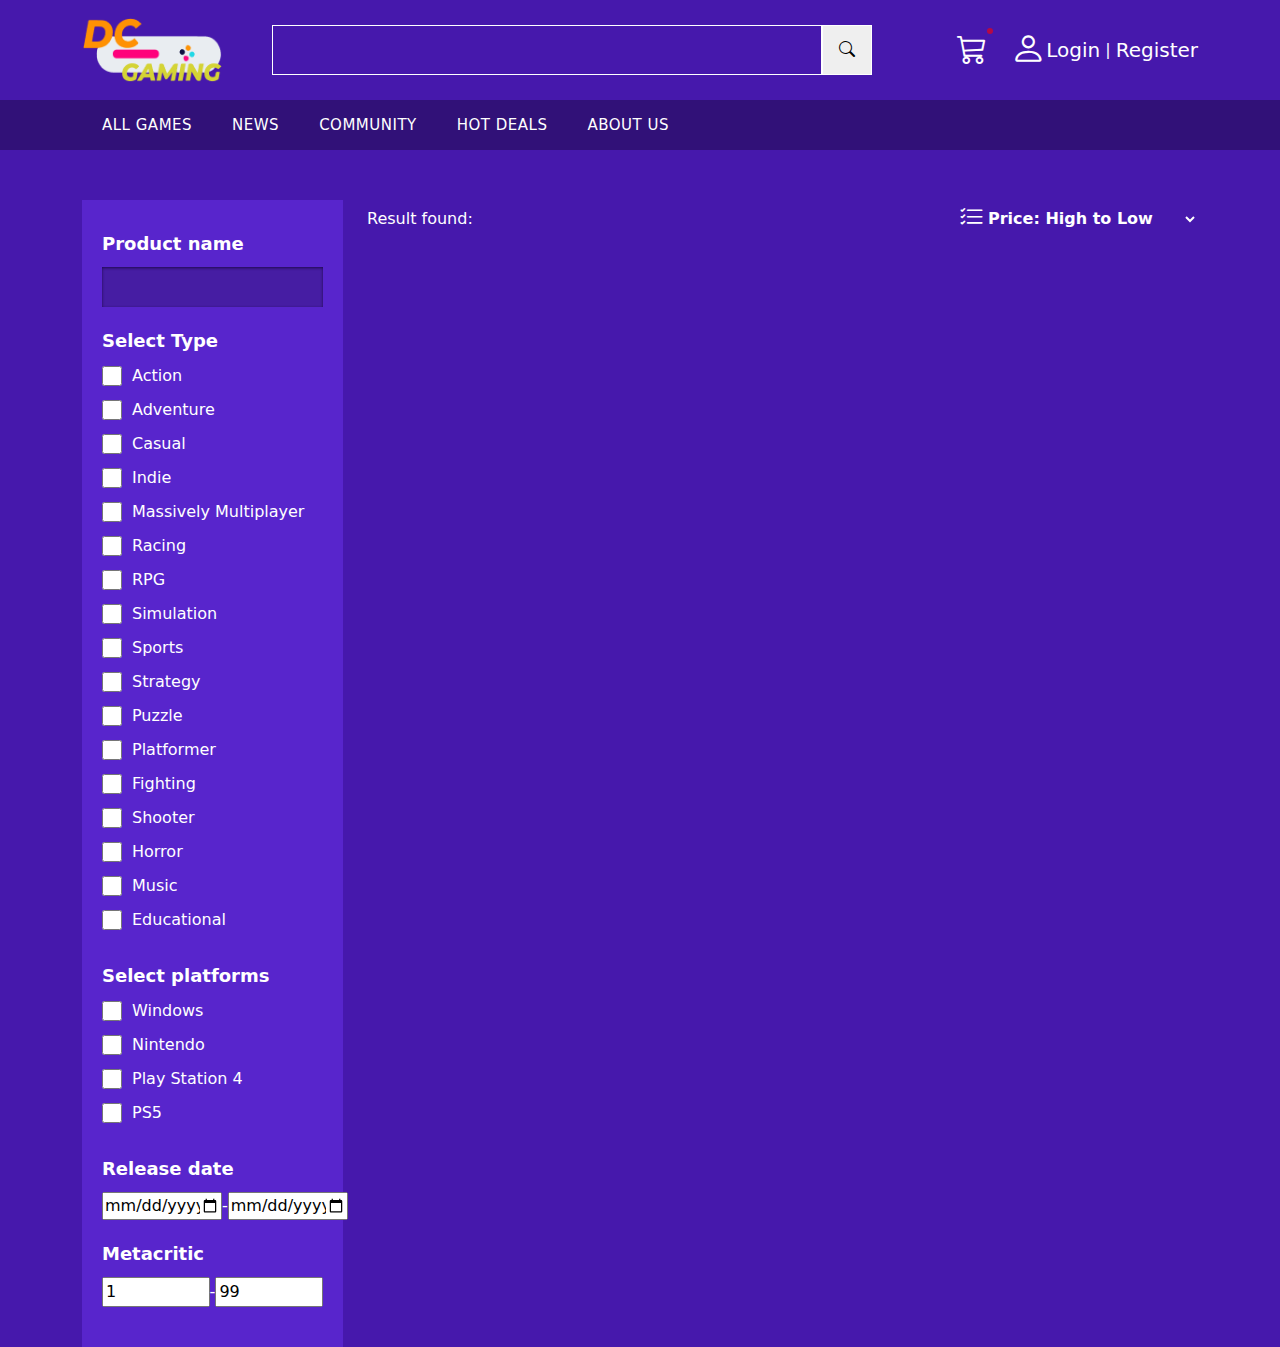
==== allgames.html @ 6dbad34f "update cart popup" ====
<!DOCTYPE html>
<html lang="en">
  <head>
    <meta charset="UTF-8" />
    <meta http-equiv="X-UA-Compatible" content="IE=edge" />
    <meta name="viewport" content="width=device-width, initial-scale=1.0" />
    <!-- import owlcarousel -->
    <link
      rel="stylesheet"
      href="./lib/owlcarousel/assets/owl.carousel.min.css"
    />
    <link
      rel="stylesheet"
      href="./lib/owlcarousel/assets/owl.theme.default.min.css"
    />
    <!-- import owcarousel end -->

    <!-- import boostrap and boostrap icon -->
    <link rel="stylesheet" href="./lib/bootstrap/dist/css/bootstrap.min.css" />
    <link
      rel="stylesheet"
      href="https://cdn.jsdelivr.net/npm/bootstrap-icons@1.10.3/font/bootstrap-icons.css"
    />
    <!-- import boostrap end -->
    <!-- import my css -->
    <link rel="stylesheet" href="./assets/css/allgames.css" />
    <link rel="stylesheet" href="./assets/css/header.css" />
    <link rel="stylesheet" href="./assets/css/toast.css" />
    <title>All games</title>
  </head>

  <body>
    <div class="header">
      <div class="header-top-bar">
        <div class="container">
          <div class="row top-bar">
            <div
              class="col-md-2 d-flex align-items-center justify-content-start"
            >
              <img class="logo" src="./assets/images/logo1.png" width="140px" alt="" />
            </div>
            <div
              class="col-md-7 d-flex align-items-center justify-content-start"
            >
              <form class="search-input-container" onsubmit="redirectToAllProduct()">
                <input class="search-input" name="search_input" type="text" />
                <button type="submit"><i class="bi bi-search"></i></button>
                <div class="search-result-area">
                </div>
              </form>
            </div>
            <div
              class="col-md-3 d-flex align-items-center justify-content-end gap-4 function-btn"
            >
              <!-- <a href="" class="bi bi-heart func-icon"></a> -->
              <div class="cart-icon">
                <a class="bi bi-cart3">
                </a>
                  <p class="cart-count"></p>
                  <div class="cart-popup">
                    <div class="d-flex justify-content-between cart-popup-header align-items-center">
                      <h5>My shopping cart</h5>
                      <i class="bi bi-x-circle-fill"></i>
                    </div>
                    <div class="cart-popup-content">
                      <ul>

                      </ul>
                    </div>
                    <div class="cart-popup-footer d-flex align-items-center justify-content-between">
                      <p>TOTAL:</p>
                      <span class="total-price"></span>
                    </div>
                    <button id="view-cart">Viewcart</button>
                  </div>
              </div>
              
              <div class="user-login">
                <a class="person-login" href="./login.html">
                  <i class="bi bi-person"> </i>
                  <p>Login</p>
                </a>
                <span>|</span>
                <a href="./signup.html">Register</a>
              </div>
            </div>
          </div>
        </div>
      </div>
      <!-- top bar end -->

      <!-- nav bar start -->
      <div class="header-nav-bar">
        <div class="container">
          <div class="row nav-bar">
            <div
              class="col-md-12 d-flex align-items-center justify-content-start"
            >
              <button value="allgames">ALL GAMES</button>
              <button value="news">NEWS</button>
              <button value="community">COMMUNITY</button>
              <button value="hotdeals">HOT DEALS</button>
              <button value="aboutus">ABOUT US</button>
            </div>
          </div>
        </div>
      </div>
      <!-- nav bar end -->
    </div>
    <!-- header end -->

    <!-- product list start -->
    <div class="products-container">
      <div class="container">
        <div class="row">
          <div class="col-md-3">
            <div class="filter-table">
              <form id="formElement">
                <div class="filter-search">
                  <label for="product-search">Product name</label>
                  <input type="text" name="product_name" id="product-name" />
                </div>
                <div class="type">
                  <span>Select Type</span>
                  <label for="action-checkbox"
                    ><input
                      type="checkbox"
                      id="action-checkbox"
                      name="genres"
                      value="action"
                    />
                    Action</label
                  >
                  <!-- <br /> -->
                  <label for="adventure-checkbox"
                    ><input
                      type="checkbox"
                      id="adventure-checkbox"
                      name="genres"
                      value="adventure"
                    />
                    Adventure</label
                  >
                  <!-- <br /> -->
                  <label for="casual-checkbox"
                    ><input
                      type="checkbox"
                      id="casual-checkbox"
                      name="genres"
                      value="casual"
                    />
                    Casual</label
                  >
                  <!-- <br /> -->
                  <label for="indie-checkbox"
                    ><input
                      type="checkbox"
                      id="indie-checkbox"
                      name="genres"
                      value="indie"
                    />
                    Indie</label
                  >
                  <!-- <br /> -->
                  <label for="multiplayer-checkbox"
                    ><input
                      type="checkbox"
                      id="multiplayer-checkbox"
                      name="genres"
                      value="massively-multiplayer"
                    />
                    Massively Multiplayer</label
                  >
                  <!-- <br /> -->
                  <label for="racing-checkbox"
                    ><input
                      type="checkbox"
                      id="racing-checkbox"
                      name="genres"
                      value="racing"
                    />
                    Racing</label
                  >
                  <!-- <br /> -->
                  <label for="rpg-checkbox"
                    ><input
                      type="checkbox"
                      id="rpg-checkbox"
                      name="genres"
                      value="role-playing-games"
                    />
                    RPG</label
                  >
                  <!-- <br /> -->
                  <label for="simulation-checkbox"
                    ><input
                      type="checkbox"
                      id="simulation-checkbox"
                      name="genres"
                      value="simulation"
                    />
                    Simulation</label
                  >
                  <!-- <br /> -->
                  <label for="sports-checkbox"
                    ><input
                      type="checkbox"
                      id="sports-checkbox"
                      name="genres"
                      value="sports"
                    />
                    Sports</label
                  >
                  <!-- <br /> -->
                  <label for="strategy-checkbox"
                    ><input
                      type="checkbox"
                      id="strategy-checkbox"
                      name="genres"
                      value="strategy"
                    />
                    Strategy</label
                  >
                  <!-- <br /> -->
                  <label for="puzzle-checkbox"
                    ><input
                      type="checkbox"
                      id="puzzle-checkbox"
                      name="genres"
                      value="puzzle"
                    />
                    Puzzle</label
                  >
                  <!-- <br /> -->
                  <label for="platformer-checkbox"
                    ><input
                      type="checkbox"
                      id="platformer-checkbox"
                      name="genres"
                      value="platformer"
                    />
                    Platformer</label
                  >
                  <!-- <br /> -->
                  <label for="fighting-checkbox"
                    ><input
                      type="checkbox"
                      id="fighting-checkbox"
                      name="genres"
                      value="fighting"
                    />
                    Fighting</label
                  >
                  <!-- <br /> -->
                  <label for="shooter-checkbox"
                    ><input
                      type="checkbox"
                      id="shooter-checkbox"
                      name="genres"
                      value="shooter"
                    />
                    Shooter</label
                  >
                  <!-- <br /> -->
                  <label for="horror-checkbox"
                    ><input
                      type="checkbox"
                      id="horror-checkbox"
                      name="genres"
                      value="horror"
                    />
                    Horror</label
                  >
                  <!-- <br /> -->
                  <label for="music-checkbox"
                    ><input
                      type="checkbox"
                      id="music-checkbox"
                      name="genres"
                      value="music"
                    />
                    Music</label
                  >
                  <!-- <br /> -->
                  <label for="educational-checkbox"
                    ><input
                      type="checkbox"
                      id="educational-checkbox"
                      name="genres"
                      value="educational"
                    />
                    Educational</label
                  >
                  <!-- <br /> -->
                </div>
                <div class="platforms">
                  <span>Select platforms</span>
                  <label for="Windows-checkbox"
                    ><input
                      type="checkbox"
                      id="Windows-checkbox"
                      name="platforms"
                      value="4"
                    />
                    Windows</label
                  >
                  <label for="Nintendo-checkbox"
                    ><input
                      type="checkbox"
                      id="Nintendo-checkbox"
                      name="platforms"
                      value="8"
                    />
                    Nintendo</label
                  >
                  <label for="PS4-checkbox"
                    ><input
                      type="checkbox"
                      id="PS4-checkbox"
                      name="platforms"
                      value="9"
                    />
                    Play Station 4</label
                  >
                  <label for="PS5-checkbox"
                    ><input
                      type="checkbox"
                      id="PS5-checkbox"
                      name="platforms"
                      value="187"
                    />
                    PS5</label
                  >
                </div>
                <div class="released">
                  <span>Release date</span>
                  <div>
                    <input type="date" name="release_start" />
                    <span>-</span>
                    <input type="date" name="release_end" />
                  </div>
                </div>
                <div class="metacritic">
                  <span>Metacritic</span>
                  <div>
                    <input
                      type="number"
                      name="metacritic_start"
                      value="1"
                      min="1"
                      max="99"
                      onblur="checkInput(this)"
                    />
                    <span>-</span>
                    <input
                      type="number"
                      name="metacritic_end"
                      value="99"
                      min="1"
                      max="99"
                      onblur="checkInput(this)"
                    />
                  </div>
                </div>
              </form>
            </div>
          </div>
          <div class="col-md-9">
            <div class="row count-order">
              <div class="col-md d-flex align-items-center">
                <div class="count-result">Result found: <span></span></div>
              </div>
              <div class="col-md">
                <div class="order-type d-flex justify-content-end">
                  <span><i class="bi bi-list-check"></i> </span>
                  <select id="my-select-order">
                    <option value="-rating">Price: High to Low</option>
                    <option value="rating">Price: Low to High</option>
                    <!-- <option value="name">Alpabet: A-Z</option>
                    <option value="-name">Alpabet: Z-A</option> -->
                    <option value="-released">Released: New to Old</option>
                    <option value="released">Released: Old to New</option>
                  </select>
                </div>
              </div>
            </div>
            <div class="row product-card-container"></div>
          </div>
        </div>
      </div>
    </div>
    <div
      class="toast"
      id="EpicToast"
      role="alert"
      aria-live="assertive"
      aria-atomic="true"
      style="position: fixed; top: 20px; right: 20px"
    >
      <div class="toast-header">
        <strong class="mr-auto">GREAT!!!</strong>
      </div>
      <div class="toast-body">Add to cart complete!. Buy now :></div>
    </div>
    <!-- import jquery -->
    <script src="./lib/jquery-3.6.3.min.js"></script>
    <!-- import boostrap js -->
    <script src="./lib/bootstrap/dist/js/bootstrap.bundle.min.js"></script>
    <!-- import my js -->
    <script src="./assets/js/allgames.js"></script>
    <script src="./assets/js/navbar.js"></script>
    <script src="./assets/js/addToCart.js"></script>
  </body>
</html>
---- assets/css/allgames.css ----
.nav-bar div a:first-child {
    background-color: #1F0A4E;
    color: #FAD318;
}
.products-container {
    background-color: #4618AC;
}
input:focus {
    outline: none;
}
/* filter start */
.filter-search > label, .type > span, .platforms > span, .released > span, .metacritic > span {
    font-weight: 700;
    font-size: 18px;
    padding-bottom: 10px;
}
.filter-table {
    margin-top: 50px;
    background-color: #5825CC;
    color: white;
    font-size: 16px;
    padding: 20px;
    /* box-shadow: inset 0 1px 3px #1f0a4e; */
    
}
.filter-table .filter-search {
    display: flex;
    flex-direction: column;
}
.filter-search input {
    background-color: #5825CC;
    color: #ada1c8;
    width: 100%;
    height: 40px;
    background: rgba(0,0,0,.2);
    box-shadow: inset 0 1px 3px #1f0a4e;
    border: none;
    margin-left: auto;
    margin-right: auto;
}
.type-count,.platforms-count {
    color: rgba(255,255,255,.6);
}
.type, .platforms, .metacritic, .released,.filter-search {
    margin-top: 10px;
    margin-bottom: 20px;
    display: flex;
    flex-direction: column;
}
.released div, .metacritic div {
    display: flex;
    justify-content: space-between;
    align-items: center;
}
.released div input, .metacritic div input {
    width: 120px;
}
/* filter end */

/* type css */
.type label input {
    width: 20px;
    height: 20px;
}
.type label {
    display: flex;
    align-items: center;
    gap: 10px;
    margin-bottom: 10px;
}
/* platforms css */
.platforms label input {
    width: 20px;
    height: 20px;
}
.platforms label {
    display: flex;
    align-items: center;
    gap: 10px;
    margin-bottom: 10px;
}




/* product card start */
.count-order{
    margin-top: 50px;
    margin-bottom: 20px;
    outline: none;
}
.order-type {
    color: white;
}
.order-type span i {
    font-size: 25px;
}
#my-select-order {
    outline: none;
    border: none;
    background: transparent;
    color: white;
    font-weight: 700;
    min-width: 100px;
    width: auto;
}
#my-select-order option {
    color: black;
}
#my-select-order:hover {
    color: #F4D318;
}
.order-type {
    text-align: right;
}
.count-result {
    color: white;
}
.count-result span {
    font-weight: 700;
}
.product-card {
    overflow: hidden;
    position: relative;
    margin-bottom: 24px;
    width: 100%;
    background-color: #1F0A4E;
    box-shadow: 0 4px 5px rgb(0 0 0 / 20%);
}
.product-card img {
    width: 100%;
    height: 220px;
    object-fit: cover;
}
.info-name-price {
    height: 100%;
}

.product-card .product-info a span p {
    margin: 0;
}
.product-card .product-info a {
    padding: 10px;
    flex-direction: column;
    display: flex;
    color: white;
    height: 140px;
    text-decoration: none;
}
.price-rating h6 span {
    font-size: 20px;
    color: white;
}
.price-rating h6 {
    color: #8F85A7;
}

.product-card:hover{
    cursor: pointer;
}
.product-card:hover img,.product-card:hover .product-info {
    opacity: 0.8;
}
.product-card:hover .product-overview {
    transform: translateY(0);
}
.info-name-price h6 a {
    text-decoration: none;
    color: white;
}
.product-overview {
    transform: translateY(-100%);
    overflow-y: auto;
    transition: transform 0.3s ease-in;
    max-height: 100%;
    top: 0px;
    width: 100%;
    position: absolute;
    background-color: rgba(0, 0, 0, 0.5);
    color: white;
    padding: 20px;
}
.platforms-icon i {
    font-size: 20px;
    margin-right: 10px;
}
.product-overview h6 {
    margin: 0px;
    margin-top: 10px;
}
.product-rating {
    width: 40px;
    height: 40px;
    border: 1px solid rgba(124, 252, 0 ,0.5);
    border-radius: 5px;
}
.product-rating.blue {
    border: 1px solid rgba(124, 252, 0 ,0.5);
    color: 	#7CFC00;
}
.product-rating.red {
    border: 1px solid rgba(255, 0, 0,0.5) ;
    color: red;

}
.product-rating.orange {
    border: 1px solid rgba(242, 121, 53, 0.5);
    color: orange;
}
.product-rating.yellow {
    border: 1px solid 	rgba(255,255,0, 0.5);
    color: yellow;
}
.product-rating span {
    font-size: 18px;
    font-weight: 600;
}
.add-to-cart {
    float: right;
}
.add-to-cart:hover {
    color: #FAD318;
}
---- assets/css/header.css ----
/* top bar start */
.search-input-container {
    position: relative;
    display: flex;
    align-items: center;
}
.search-input-container button {
    width: 50px;
    height: 50px;
    border: 1px solid white;
}
.search-input {
    width: 550px;
    height: 50px;
    background-color: #4618AC;
    border: 1px solid white;
    color: white;
}
.search-input:focus {
    outline: none;
}
.header-top-bar {
    background-color: #4618AC;
}
.top-bar {
    height: 100px;
}
.top-bar .function-btn {
    color: white;
}
.top-bar .function-btn > a {
    color: white;
}
.top-bar .function-btn .cart-icon > a {
    text-decoration: none;
    color: white;
    cursor: pointer;
    font-size: 30px;
}
.top-bar .function-btn .cart-icon > a:hover {
    color: #FAD318;
}
.user-login {
    display: flex;
    align-items: center;
    gap: 5px;
    justify-content: flex-end;
}
.user-login > a {
    text-decoration: none;
    color: white;
    font-size: 20px;
}
.user-login > a:hover {
    color: #FAD318;

}
.person-login {
    display: flex;
    align-items: center;
    /* height: 100px; */
}
.person-login p {
    margin: 0;
}
.person-login i {
    font-size: 35px;
}
.search-result-area {
    top: 50px;
    z-index: 999;
    /* transform: translateY(100%); */
    position: absolute;
    /* padding: 10px; */
    width: 100%;
    /* height: 50px; */
    background-color: white;
}
.search-result-area p {
    margin: 10px 0px;
}
/* top bar end */

/* nav bar start */
.header-nav-bar {
    background-color: #311178;
}
.nav-bar {
    height: 50px;
}
.nav-bar > div > button {
    background: none;
    border: none;
    font-size: 15px;
    color: white;
    font-weight: 500;
    letter-spacing: 0.5px;
    padding: 0 20px;
    line-height: 50px;
}
.nav-bar > div > button:hover {
    background-color: #1F0A4E;
    color: #FAD318;
}
.logo {
    cursor: pointer;
}

.search-result {
    padding: 10px;
    text-decoration: none;
    color: black;
}
.search-result:hover {
    background-color: #ccc;
    cursor: pointer;
}
.cart-count {
    position: absolute;
    margin: 0;
    font-size: 12px;
    padding: 10%;
    top: 0px;
    right: -20%;
    background-color: red;
    border-radius: 50px;
    opacity: 0.6;
}
.cart-icon {
    position: relative;
}
.cart-popup {
    display: none;
    flex-direction: column;
    position: absolute;
    background-color: #5825CC;
    width: 400px;
    /* height: 100px; */
    right: 0px;
    z-index: 999;
}
.cart-popup.active {
    display: flex
}
.cart-popup-header {
    padding: 10px;
}
.cart-popup-header h5 {
    margin: 0;
    font-weight: 700;
}
.cart-popup-header i{
    font-size: 20px;
}
.cart-popup-content ul {
    list-style: none;
    padding: 10px;
    max-height: 300px;
    overflow-y: auto;
}
.popup-cart-item {
    font-size: 14px;
    margin-bottom: 10px;
    display: flex;
    align-items: center;
    justify-content: space-between;
}
.popup-cart-item.shopping-cart-empty {
    flex-direction: column;
    justify-content: center;
    align-items: center;
}
.popup-cart-item.shopping-cart-empty svg {
    display: block;
}
.popup-cart-item div:first-child {
    width: 80%;
}
.cart-item-info span:first-child{
    font-weight: 700;
}
.popup-cart-item a {
    text-decoration: none;
    color: white;
    max-width: 50%;
}
.popup-cart-item img{
    width: 80px;
    height: 60px;
    object-fit: cover;
}
.cart-popup-footer {
    padding: 10px;
}
.cart-popup-footer p {
    margin: 0;
}
.cart-popup-footer span {
    font-size: 30px;
    font-weight: 600;
}
.cart-popup-footer.none {
    display: none !important;
}
#view-cart {
    background-color: #fad318;
    color: #000;
    border: none;
    text-align: center;
    margin: 10px;
    height: 35px;
    font-weight: 700;
}
#view-cart:hover {
    background-color: #f5a623;
}
.cart-popup-header > i:hover {
    color: red;
    cursor: pointer;
}
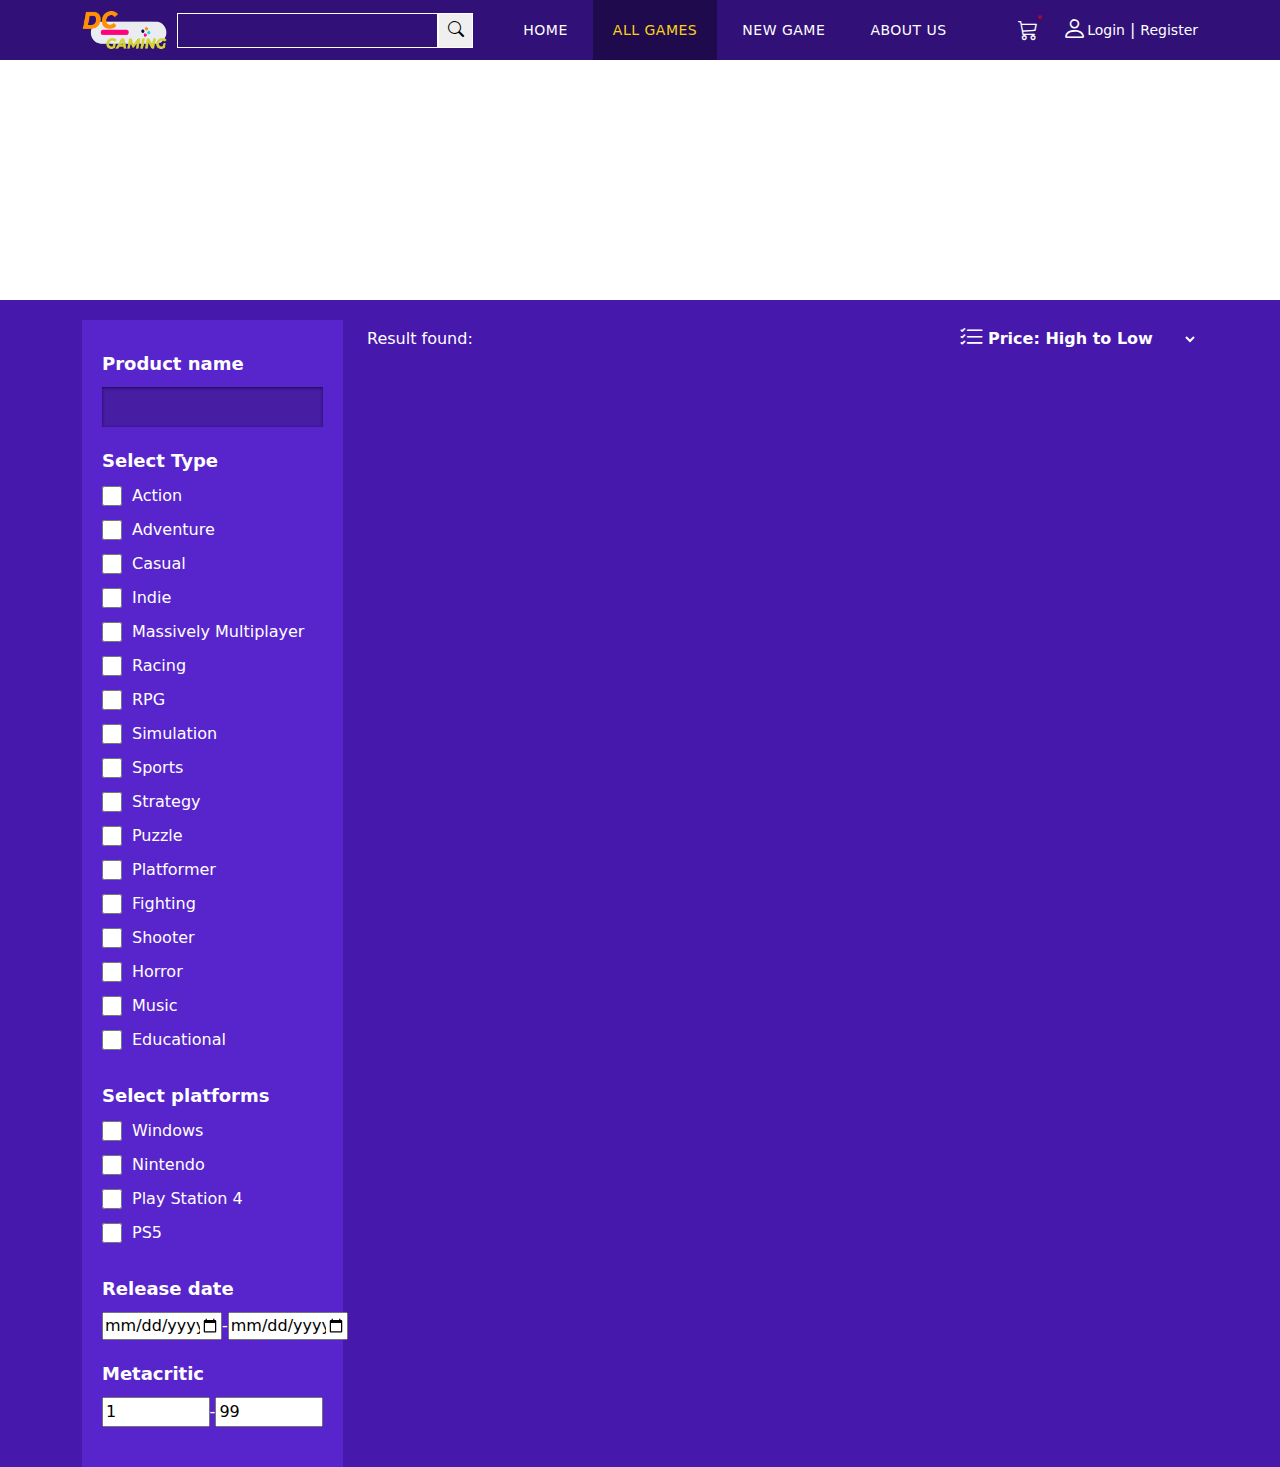
==== commit 392e01c1: "update" ====
--- a/allgames.html
+++ b/allgames.html
@@ -35,12 +35,12 @@
         <div class="container">
           <div class="row top-bar">
             <div
-              class="col-md-2 d-flex align-items-center justify-content-start"
+              class="col-md-1 d-flex align-items-center justify-content-start"
             >
-              <img class="logo" src="./assets/images/logo1.png" width="140px" alt="" />
+              <img class="logo" src="./assets/images/logo1.png" width="85px" alt="" />
             </div>
             <div
-              class="col-md-7 d-flex align-items-center justify-content-start"
+              class="col-md-3 d-flex align-items-center justify-content-center"
             >
               <form class="search-input-container" onsubmit="redirectToAllProduct()">
                 <input class="search-input" name="search_input" type="text" />
@@ -49,8 +49,20 @@
                 </div>
               </form>
             </div>
+            <div class="col-md-6 d-flex align-items-center justify-content-center">
+              <div class="header-nav-bar">
+                <!-- <div class="container"> -->
+                  <div class="nav-bar">
+                      <button value="index">HOME</button>
+                      <button value="allgames">ALL GAMES</button>
+                      <button value="new">NEW GAME</button>
+                      <!-- <button value="hotdeals"></button> -->
+                      <button value="aboutus">ABOUT US</button>
+                  </div>
+              </div>
+            </div>
             <div
-              class="col-md-3 d-flex align-items-center justify-content-end gap-4 function-btn"
+              class="col-md-2 d-flex align-items-center justify-content-end gap-4 function-btn"
             >
               <!-- <a href="" class="bi bi-heart func-icon"></a> -->
               <div class="cart-icon">
@@ -88,27 +100,11 @@
         </div>
       </div>
       <!-- top bar end -->
-
-      <!-- nav bar start -->
-      <div class="header-nav-bar">
-        <div class="container">
-          <div class="row nav-bar">
-            <div
-              class="col-md-12 d-flex align-items-center justify-content-start"
-            >
-              <button value="allgames">ALL GAMES</button>
-              <button value="news">NEWS</button>
-              <button value="community">COMMUNITY</button>
-              <button value="hotdeals">HOT DEALS</button>
-              <button value="aboutus">ABOUT US</button>
-            </div>
-          </div>
-        </div>
-      </div>
-      <!-- nav bar end -->
     </div>
     <!-- header end -->
-
+    <div class="allgames-img">
+      <h1>ALL GAMES</h1>
+    </div>
     <!-- product list start -->
     <div class="products-container">
       <div class="container">
@@ -389,18 +385,107 @@
         </div>
       </div>
     </div>
-    <div
-      class="toast"
-      id="EpicToast"
-      role="alert"
-      aria-live="assertive"
-      aria-atomic="true"
-      style="position: fixed; top: 20px; right: 20px"
-    >
-      <div class="toast-header">
-        <strong class="mr-auto">GREAT!!!</strong>
-      </div>
-      <div class="toast-body">Add to cart complete!. Buy now :></div>
+
+    
+    <div class="modal-loading">
+      <div class="loadingio-spinner-spinner-h2hfy0cnag6"><div class="ldio-bq15g3gxqad">
+        <div></div><div></div><div></div><div></div><div></div><div></div><div></div><div></div><div></div><div></div><div></div><div></div>
+        </div></div>
+        <style type="text/css">
+        @keyframes ldio-bq15g3gxqad {
+          0% { opacity: 1 }
+          100% { opacity: 0 }
+        }
+        .ldio-bq15g3gxqad div {
+          left: 47px;
+          top: 24px;
+          position: absolute;
+          animation: ldio-bq15g3gxqad linear 1s infinite;
+          background: white;
+          width: 6px;
+          height: 12px;
+          border-radius: 3px / 6px;
+          transform-origin: 3px 26px;
+        }.ldio-bq15g3gxqad div:nth-child(1) {
+          transform: rotate(0deg);
+          animation-delay: -0.9166666666666666s;
+          background: white;
+        }.ldio-bq15g3gxqad div:nth-child(2) {
+          transform: rotate(30deg);
+          animation-delay: -0.8333333333333334s;
+          background: white;
+        }.ldio-bq15g3gxqad div:nth-child(3) {
+          transform: rotate(60deg);
+          animation-delay: -0.75s;
+          background: white;
+        }.ldio-bq15g3gxqad div:nth-child(4) {
+          transform: rotate(90deg);
+          animation-delay: -0.6666666666666666s;
+          background: white;
+        }.ldio-bq15g3gxqad div:nth-child(5) {
+          transform: rotate(120deg);
+          animation-delay: -0.5833333333333334s;
+          background: white;
+        }.ldio-bq15g3gxqad div:nth-child(6) {
+          transform: rotate(150deg);
+          animation-delay: -0.5s;
+          background: white;
+        }.ldio-bq15g3gxqad div:nth-child(7) {
+          transform: rotate(180deg);
+          animation-delay: -0.4166666666666667s;
+          background: white;
+        }.ldio-bq15g3gxqad div:nth-child(8) {
+          transform: rotate(210deg);
+          animation-delay: -0.3333333333333333s;
+          background: white;
+        }.ldio-bq15g3gxqad div:nth-child(9) {
+          transform: rotate(240deg);
+          animation-delay: -0.25s;
+          background: white;
+        }.ldio-bq15g3gxqad div:nth-child(10) {
+          transform: rotate(270deg);
+          animation-delay: -0.16666666666666666s;
+          background: white;
+        }.ldio-bq15g3gxqad div:nth-child(11) {
+          transform: rotate(300deg);
+          animation-delay: -0.08333333333333333s;
+          background: white;
+        }.ldio-bq15g3gxqad div:nth-child(12) {
+          transform: rotate(330deg);
+          animation-delay: 0s;
+          background: white;
+        }
+        .loadingio-spinner-spinner-h2hfy0cnag6 {
+          width: 50px;
+          height: 50px;
+          display: inline-block;
+          overflow: hidden;
+          /* background: #f1f2f3; */
+        }
+        .ldio-bq15g3gxqad {
+          width: 100%;
+          height: 100%;
+          position: relative;
+          transform: translateZ(0) scale(0.5);
+          backface-visibility: hidden;
+          transform-origin: 0 0; /* see note above */
+        }
+        .modal-loading {
+          position: fixed;
+          z-index: 1;
+          left: 0;
+          top: 0;
+          width: 100%;
+          height: 100%;
+          overflow: auto;
+          background-color: rgba(0,0,0,0.7);
+          display: none;
+          align-items: center;
+          justify-content: center;
+        }
+        .ldio-bq15g3gxqad div { box-sizing: content-box; }
+        /* generated by https://loading.io/ */
+        </style>
     </div>
     <!-- import jquery -->
     <script src="./lib/jquery-3.6.3.min.js"></script>
--- a/assets/css/allgames.css
+++ b/assets/css/allgames.css
@@ -4,6 +4,28 @@
 }
 .products-container {
     background-color: #4618AC;
+    /* margin-top: 60px; */
+}
+.allgames-img {
+    background-image: URL(https://media.greenmangaming.com/flat-page/seo/all-games.jpg);
+    margin-top: 60px;
+    height: 240px   ;
+    display: flex;
+    align-items: center;
+    justify-content: center;
+    color: white;
+    width: 100%;
+    object-fit: cover;
+    background-size: cover;
+    background-position: center;
+    background-repeat: no-repeat;
+}
+.allgames-img h1 {
+    line-height: .9;
+    font-size: 80px;
+    text-transform: uppercase;
+    color: white;
+    font-weight: 900;
 }
 input:focus {
     outline: none;
@@ -15,7 +37,7 @@
     padding-bottom: 10px;
 }
 .filter-table {
-    margin-top: 50px;
+    margin-top: 20px;
     background-color: #5825CC;
     color: white;
     font-size: 16px;
@@ -85,7 +107,7 @@
 
 /* product card start */
 .count-order{
-    margin-top: 50px;
+    margin-top: 20px;
     margin-bottom: 20px;
     outline: none;
 }
@@ -215,10 +237,16 @@
     font-size: 18px;
     font-weight: 600;
 }
-.add-to-cart {
+.add-to-cart, .add-to-cart1 {
     float: right;
 }
 .add-to-cart:hover {
     color: #FAD318;
 }
 
+
+
+.nav-bar button:nth-child(2){
+    background-color: #1F0A4E;
+    color: #FAD318;
+}--- a/assets/css/header.css
+++ b/assets/css/header.css
@@ -1,18 +1,21 @@
 /* top bar start */
 .search-input-container {
+    width: 100%;
     position: relative;
-    display: flex;
+    /* display: flex; */
     align-items: center;
 }
 .search-input-container button {
-    width: 50px;
-    height: 50px;
+    position: absolute;
+    width: 35px;
+    height: 35px;
     border: 1px solid white;
 }
 .search-input {
-    width: 550px;
-    height: 50px;
-    background-color: #4618AC;
+    width: 100%;
+    /* width: 250px; */
+    height: 35px;
+    background-color: #311178;
     border: 1px solid white;
     color: white;
 }
@@ -20,10 +23,14 @@
     outline: none;
 }
 .header-top-bar {
-    background-color: #4618AC;
+    background-color: #311178;
+    position: fixed;
+    z-index: 999;
+    width: 100%;
+    top: 0px;
 }
 .top-bar {
-    height: 100px;
+    height: 60px;
 }
 .top-bar .function-btn {
     color: white;
@@ -35,7 +42,7 @@
     text-decoration: none;
     color: white;
     cursor: pointer;
-    font-size: 30px;
+    font-size: 20px;
 }
 .top-bar .function-btn .cart-icon > a:hover {
     color: #FAD318;
@@ -49,7 +56,7 @@
 .user-login > a {
     text-decoration: none;
     color: white;
-    font-size: 20px;
+    font-size: 14px;
 }
 .user-login > a:hover {
     color: #FAD318;
@@ -64,7 +71,10 @@
     margin: 0;
 }
 .person-login i {
-    font-size: 35px;
+    font-size: 25px;
+}
+.user-login > a > p {
+    font-size: 14px;
 }
 .search-result-area {
     top: 50px;
@@ -83,22 +93,22 @@
 
 /* nav bar start */
 .header-nav-bar {
-    background-color: #311178;
-}
-.nav-bar {
+    /* background-color: #311178; */
+}
+/* .nav-bar {
     height: 50px;
-}
-.nav-bar > div > button {
+} */
+.nav-bar > button {
     background: none;
     border: none;
-    font-size: 15px;
+    font-size: 14px;
     color: white;
     font-weight: 500;
     letter-spacing: 0.5px;
     padding: 0 20px;
-    line-height: 50px;
-}
-.nav-bar > div > button:hover {
+    line-height: 60px;
+}
+.nav-bar > button:hover {
     background-color: #1F0A4E;
     color: #FAD318;
 }
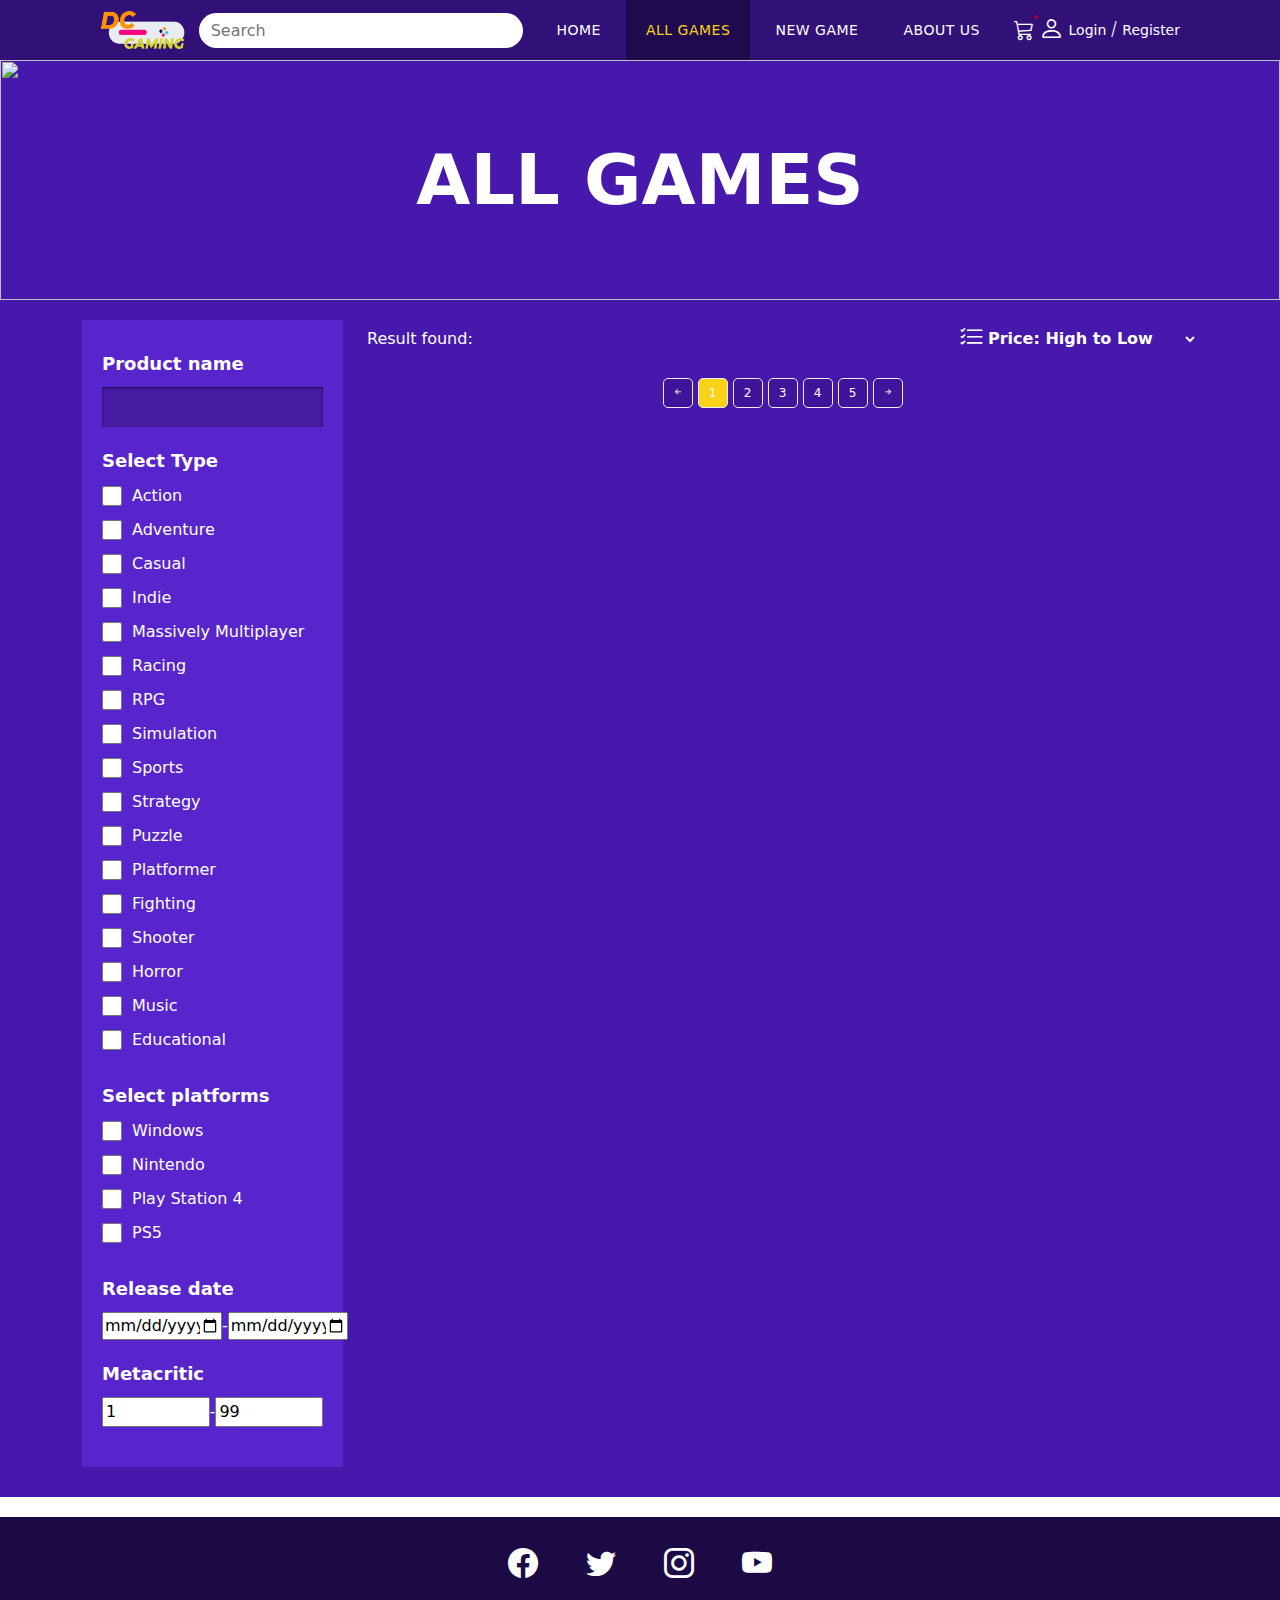
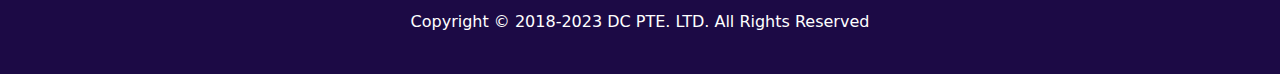
==== commit 88fb1c89: "update" ====
--- a/allgames.html
+++ b/allgames.html
@@ -25,84 +25,86 @@
     <!-- import my css -->
     <link rel="stylesheet" href="./assets/css/allgames.css" />
     <link rel="stylesheet" href="./assets/css/header.css" />
-    <link rel="stylesheet" href="./assets/css/toast.css" />
+    <link rel="stylesheet" href="./assets/css/footer.css">
     <title>All games</title>
   </head>
 
   <body>
-    <div class="header">
-      <div class="header-top-bar">
-        <div class="container">
-          <div class="row top-bar">
-            <div
-              class="col-md-1 d-flex align-items-center justify-content-start"
-            >
-              <img class="logo" src="./assets/images/logo1.png" width="85px" alt="" />
+    <!-- header start -->
+    <div class="header-top-bar">
+      <div class="top-bar d-flex justify-content-between">
+        <div class="nav-bar-icon">
+          <i class="bi bi-list"></i>
+        </div>
+        <div
+          class="d-flex align-items-center justify-content-start"
+        >
+          <img class="logo" src="./assets/images/logo1.png" width="85px" alt="" />
+        </div>
+          <form class="search-input-container" onsubmit="redirectToAllProduct()">
+            <input class="search-input" name="search_input" type="text" placeholder="Search"/>
+            <i class="bi bi-x x-icon"></i>
+            <div class="search-result-area">
             </div>
-            <div
-              class="col-md-3 d-flex align-items-center justify-content-center"
-            >
-              <form class="search-input-container" onsubmit="redirectToAllProduct()">
-                <input class="search-input" name="search_input" type="text" />
-                <button type="submit"><i class="bi bi-search"></i></button>
-                <div class="search-result-area">
-                </div>
-              </form>
-            </div>
-            <div class="col-md-6 d-flex align-items-center justify-content-center">
-              <div class="header-nav-bar">
-                <!-- <div class="container"> -->
-                  <div class="nav-bar">
-                      <button value="index">HOME</button>
-                      <button value="allgames">ALL GAMES</button>
-                      <button value="new">NEW GAME</button>
-                      <!-- <button value="hotdeals"></button> -->
-                      <button value="aboutus">ABOUT US</button>
-                  </div>
+          </form>
+        <div class="d-flex align-items-center justify-content-center">
+          <div class="header-nav-bar">
+            <!-- <div class="container"> -->
+              <div class="nav-bar">
+                  <button value="index">HOME</button>
+                  <button value="allgames">ALL GAMES</button>
+                  <button value="new">NEW GAME</button>
+                  <!-- <button value="hotdeals"></button> -->
+                  <button value="aboutus">ABOUT US</button>
               </div>
-            </div>
-            <div
-              class="col-md-2 d-flex align-items-center justify-content-end gap-4 function-btn"
-            >
-              <!-- <a href="" class="bi bi-heart func-icon"></a> -->
-              <div class="cart-icon">
-                <a class="bi bi-cart3">
-                </a>
-                  <p class="cart-count"></p>
-                  <div class="cart-popup">
-                    <div class="d-flex justify-content-between cart-popup-header align-items-center">
-                      <h5>My shopping cart</h5>
-                      <i class="bi bi-x-circle-fill"></i>
-                    </div>
-                    <div class="cart-popup-content">
-                      <ul>
+          </div>
+        </div>
+        <div
+          class="function-btn"
+        >
+        <i class="bi bi-search search-icon"></i>
+          <!-- <a href="" class="bi bi-heart func-icon"></a> -->
+          <div class="cart-icon">
+            <a class="bi bi-cart3">
+            </a>
+              <p class="cart-count"></p>
+              <div class="cart-popup">
+                <div class="d-flex justify-content-between cart-popup-header align-items-center">
+                  <h5>My shopping cart</h5>
+                  <i class="bi bi-x-circle-fill"></i>
+                </div>
+                <div class="cart-popup-content">
+                  <ul>
 
-                      </ul>
-                    </div>
-                    <div class="cart-popup-footer d-flex align-items-center justify-content-between">
-                      <p>TOTAL:</p>
-                      <span class="total-price"></span>
-                    </div>
-                    <button id="view-cart">Viewcart</button>
-                  </div>
+                  </ul>
+                </div>
+                <div class="cart-popup-footer d-flex align-items-center justify-content-between">
+                  <p>TOTAL:</p>
+                  <span class="total-price"></span>
+                </div>
+                <button id="view-cart">Viewcart</button>
               </div>
-              
-              <div class="user-login">
-                <a class="person-login" href="./login.html">
-                  <i class="bi bi-person"> </i>
-                  <p>Login</p>
-                </a>
-                <span>|</span>
-                <a href="./signup.html">Register</a>
-              </div>
-            </div>
-          </div>
-        </div>
+          </div>
+          <div class="person-icon">
+            <i class="bi bi-person"> </i>
+          </div>
+          <div class="user-login">
+            <a class="person-login" href="./login.html">
+              <p>Login</p>
+            </a>
+            <span><i class="bi bi-slash-lg"></i></span>
+            <a href="./signup.html" class="person-login">
+              <p>Register</p>
+            </a>
+          </div>
       </div>
-      <!-- top bar end -->
-    </div>
+  </div>
+  <!-- top bar end -->
+
+  </div>
     <!-- header end -->
     <div class="allgames-img">
+      <img src="https://media.greenmangaming.com/flat-page/seo/all-games.jpg" alt="">
       <h1>ALL GAMES</h1>
     </div>
     <!-- product list start -->
@@ -370,10 +372,8 @@
                 <div class="order-type d-flex justify-content-end">
                   <span><i class="bi bi-list-check"></i> </span>
                   <select id="my-select-order">
-                    <option value="-rating">Price: High to Low</option>
+                    <option value="-rating" selected="selected">Price: High to Low</option>
                     <option value="rating">Price: Low to High</option>
-                    <!-- <option value="name">Alpabet: A-Z</option>
-                    <option value="-name">Alpabet: Z-A</option> -->
                     <option value="-released">Released: New to Old</option>
                     <option value="released">Released: Old to New</option>
                   </select>
@@ -381,11 +381,47 @@
               </div>
             </div>
             <div class="row product-card-container"></div>
+            <div class="row">
+              <div class="all_button_pages">
+                <div class="change-pages">
+                  <button class="page prep-page"><i class="bi bi-arrow-left-short"></i></button>
+                  <div class="number-pages"></div>
+                  <button class="page next-page"><i class="bi bi-arrow-right-short"></i></button>
+                </div>
+              </div>
+            </div>
           </div>
         </div>
       </div>
     </div>
 
+    <div class="footer">
+      <div class="payment-type">
+        <div class="container d-flex gap-5">
+          <img src="https://assets.eneba.com/payments/v1/color/wallet.svg" alt=""
+        width="65px">
+        <img src="https://assets.eneba.com/payments/v1/color/braintree_paypal.svg" alt=""
+        width="65px">
+        <img src="https://assets.eneba.com/payments/v1/color/checkout.svg" alt=""
+        width="65px">
+        </div>    
+      </div>
+      <div class="container">
+        <div class="row footer-icon">
+          <div class="col-md  d-flex justify-content-center gap-lg-5">
+            <i class="bi bi-facebook"></i>
+          <i class="bi bi-twitter"></i>
+          <i class="bi bi-instagram"></i>
+          <i class="bi bi-youtube"></i>
+          </div>
+        </div>
+        <div class="row">
+          <div class="col footer-content d-flex justify-content-center">
+          <p>Copyright © 2018-2023 DC PTE. LTD. All Rights Reserved</p>
+          </div>
+        </div>
+      </div>
+    </div>
     
     <div class="modal-loading">
       <div class="loadingio-spinner-spinner-h2hfy0cnag6"><div class="ldio-bq15g3gxqad">
--- a/assets/css/allgames.css
+++ b/assets/css/allgames.css
@@ -2,30 +2,42 @@
     background-color: #1F0A4E;
     color: #FAD318;
 }
+body {
+    background-color: #4618AC;
+}
 .products-container {
     background-color: #4618AC;
     /* margin-top: 60px; */
 }
 .allgames-img {
-    background-image: URL(https://media.greenmangaming.com/flat-page/seo/all-games.jpg);
     margin-top: 60px;
-    height: 240px   ;
-    display: flex;
-    align-items: center;
-    justify-content: center;
-    color: white;
+    position: relative;
+    overflow: hidden;
+    height: 240px;
+}
+.allgames-img img {
+    height: 100%;
     width: 100%;
     object-fit: cover;
-    background-size: cover;
-    background-position: center;
-    background-repeat: no-repeat;
+    transform: scale(1);
+    transition: transform .5s ease;
+}
+.allgames-img:hover img {
+    transform: scale(1.2);
+    overflow: hidden;
 }
 .allgames-img h1 {
+    position: absolute;
     line-height: .9;
-    font-size: 80px;
+    font-size: 70px;
     text-transform: uppercase;
     color: white;
     font-weight: 900;
+    top: 50%;
+    left: 50%;
+    transform: translate(-50%, -50%);
+    /* top: 0; */
+    margin: 0;
 }
 input:focus {
     outline: none;
@@ -249,4 +261,47 @@
 .nav-bar button:nth-child(2){
     background-color: #1F0A4E;
     color: #FAD318;
+}
+
+.all_button_pages {
+    display: flex;
+    justify-content: center;
+    font-size: 12px;
+}
+
+.all_button_pages i {
+    color: white
+}
+
+.change-pages button {
+    width: 30px;
+    height: 30px;
+    border-radius: 5px;
+    background-color: rgba(0, 0, 0, 0.1);
+    border: 0.5px solid #eee;
+    color: white;
+}
+
+.change-pages {
+    display: flex;
+}
+
+.change-pages .page {
+    margin: 0px 5px;
+}
+
+.number-pages {
+    display: flex;
+    gap: 5px;
+}
+
+.hidden_button {
+    display: none;
+}
+
+.active_button {
+    background-color: #FAD318 !important;
+}
+.footer {
+    margin-top: 30px;
 }--- a/assets/css/header.css
+++ b/assets/css/header.css
@@ -1,23 +1,25 @@
 /* top bar start */
 .search-input-container {
-    width: 100%;
+    width: 30%;
+    display: flex;
+    align-items: center;
     position: relative;
-    /* display: flex; */
-    align-items: center;
 }
 .search-input-container button {
-    position: absolute;
     width: 35px;
     height: 35px;
     border: 1px solid white;
 }
 .search-input {
     width: 100%;
-    /* width: 250px; */
     height: 35px;
-    background-color: #311178;
-    border: 1px solid white;
-    color: white;
+    background-color: white;
+    border: none;
+    color: black;
+    border-radius: 100px;
+}
+.search-input::placeholder {
+   padding-left: 10px;
 }
 .search-input:focus {
     outline: none;
@@ -28,12 +30,21 @@
     z-index: 999;
     width: 100%;
     top: 0px;
+    transition: 0.5 ease;
 }
 .top-bar {
     height: 60px;
+    padding: 0 100px;
 }
 .top-bar .function-btn {
     color: white;
+    display: flex;
+    align-items: center;
+    justify-content: end;
+    gap: 5px;
+}
+.person-icon i{
+    font-size: 25px;
 }
 .top-bar .function-btn > a {
     color: white;
@@ -50,7 +61,6 @@
 .user-login {
     display: flex;
     align-items: center;
-    gap: 5px;
     justify-content: flex-end;
 }
 .user-login > a {
@@ -60,7 +70,9 @@
 }
 .user-login > a:hover {
     color: #FAD318;
-
+}
+.user-login > i {
+    font-size: 25px;
 }
 .person-login {
     display: flex;
@@ -228,3 +240,205 @@
     color: red;
     cursor: pointer;
 }
+/* Thiết lập thanh cuộn dọc */
+::-webkit-scrollbar {
+    width: 12px;
+  }
+  
+  /* Thiết lập background cho thanh cuộn */
+  ::-webkit-scrollbar-track {
+    background-color: #f1f1f1;
+    border-radius: 10px;
+  }
+  
+  /* Thiết lập style cho phần thân của thanh cuộn */
+  ::-webkit-scrollbar-thumb {
+    background-color: #888;
+    border-radius: 10px;
+    border: 3px solid #f1f1f1;
+  }
+  
+  /* Thiết lập style cho phần đầu và cuối của thanh cuộn */
+  ::-webkit-scrollbar-thumb:hover {
+    background-color: #555;
+  }
+
+  .nav-bar-icon i{
+    font-size: 30px;
+    color: white;
+    cursor: pointer;
+    line-height: 60px;
+  }
+  .nav-bar-icon {
+    display: none;
+    width: 60px;
+    height: 60px;
+    text-align: center;
+  }
+  .search-icon {
+    color: white;
+    display: none;
+  }
+  .x-icon {
+    color: black;
+    font-size: 30px;
+    display: none;
+  }
+  .search-result-area a img {
+    height: 50px;
+    object-fit: cover;
+  }
+
+  @media (max-width: 1191px) {
+    .nav-bar-icon {
+        display: block;
+        top: 0;
+        left: 0;
+    }
+    .nav-bar {
+        position: absolute;
+        top: 60px;
+        left: 0px;
+        background-color: #4618AC;
+        opacity: 1;
+        width: 40%;
+        height: 100vh;
+        display: none;
+    }
+    .nav-bar.active {
+        display: block;
+    }
+    .nav-bar button {
+        width: 100%;
+        text-align: left;
+    }
+    .nav-bar button:hover {
+        color: #e9e8f7;
+        background: #32117d;
+    }
+    .search-input-container {
+        width: 40%;
+    }
+    .top-bar {
+        padding: 0px;
+    }
+  }
+  @media (max-width: 864px) {
+    .search-result-area a img {
+        height: 25px;
+        object-fit: cover;
+    }
+  }
+  @media (max-width: 768px) {
+    .nav-bar-icon {
+        display: block;
+        top: 0;
+        left: 0;
+    }
+    .nav-bar {
+        position: absolute;
+        top: 60px;
+        left: 0px;
+        background-color: #4618AC;
+        opacity: 1;
+        width: 40%;
+        height: 100vh;
+        display: none;
+    }
+    .nav-bar.active {
+        display: block;
+    }
+    .nav-bar button {
+        width: 100%;
+        text-align: left;
+    }
+    .nav-bar button:hover {
+        color: #e9e8f7;
+        background: #32117d;
+    }
+    .search-input-container {
+        width: 50%;
+        /* padding: 0px; */
+    }
+    .top-bar {
+        padding: 0;
+    }
+  }
+  @media (max-width: 650px) {
+    .search-icon {
+        display: block;
+    }
+    .search-icon.active {
+        display: none;
+    }
+    .search-input {
+        display: none;
+    }
+    .search-input.active {
+        position: fixed;
+        display: block;
+        top: 0;
+        left: 0;
+        border: none;
+        border-radius: 0px;
+        width: 100%;
+        height: 40px;
+    }
+    .search-input-container {
+        justify-content: end;
+    }
+    .search-input-container.active {
+        top: 0;
+        position: fixed;
+        width: 100vw;
+        height: 100vh;
+        background-color: #5825CC;
+        z-index: 999;
+    }
+    .x-icon.active {
+        display: block;
+        position: fixed ;
+        top: 0;
+        line-height: 40px;
+        width: 30px;
+    }
+    .search-result-area {
+        top: 40px;
+    }
+    .top-bar .function-btn {
+        gap: 20px;
+    }
+    .user-login {
+        display: none;
+        position: absolute;
+        top: 60px;
+        right: 0;
+        flex-direction: column;
+        background-color: #32117d;
+        width: 20%;
+    }
+    .user-login.active {
+        display: block;
+    }
+    .user-login > span {
+        display: none;
+    }
+    .user-login a {
+        padding: 10px;
+    }
+    .person-icon {
+        top: 0px;
+    }
+    .cart-popup {
+        width: 300px;
+    }
+  }
+  @media (max-width: 450px) {
+    .top-bar .function-btn {
+        gap: 10px
+    }
+  }
+
+  .user-login > span {
+    transform: rotate(-30deg)
+  }
--- a/assets/css/footer.css
+++ b/assets/css/footer.css
@@ -0,0 +1,31 @@
+/* footer start */
+.footer {
+    padding-bottom: 24px;
+    width: 100%;
+    background-color: #1C0A45;
+}
+.footer .payment-type {
+    background-color: white;
+    padding:10px 0px;
+}
+.footer .footer-icon {
+    margin-top: 24px;
+    color: white;
+    font-size: 30px;
+}
+.footer .footer-content {
+    margin-top: 24px;
+    color: white;
+}
+/* footer end */
+
+@media (max-width: 425px) {
+    .footer-content p {
+        font-size: 12px;
+    }
+}
+@media (max-width: 323px) {
+    .footer-content p {
+        font-size: 10px;
+    }
+}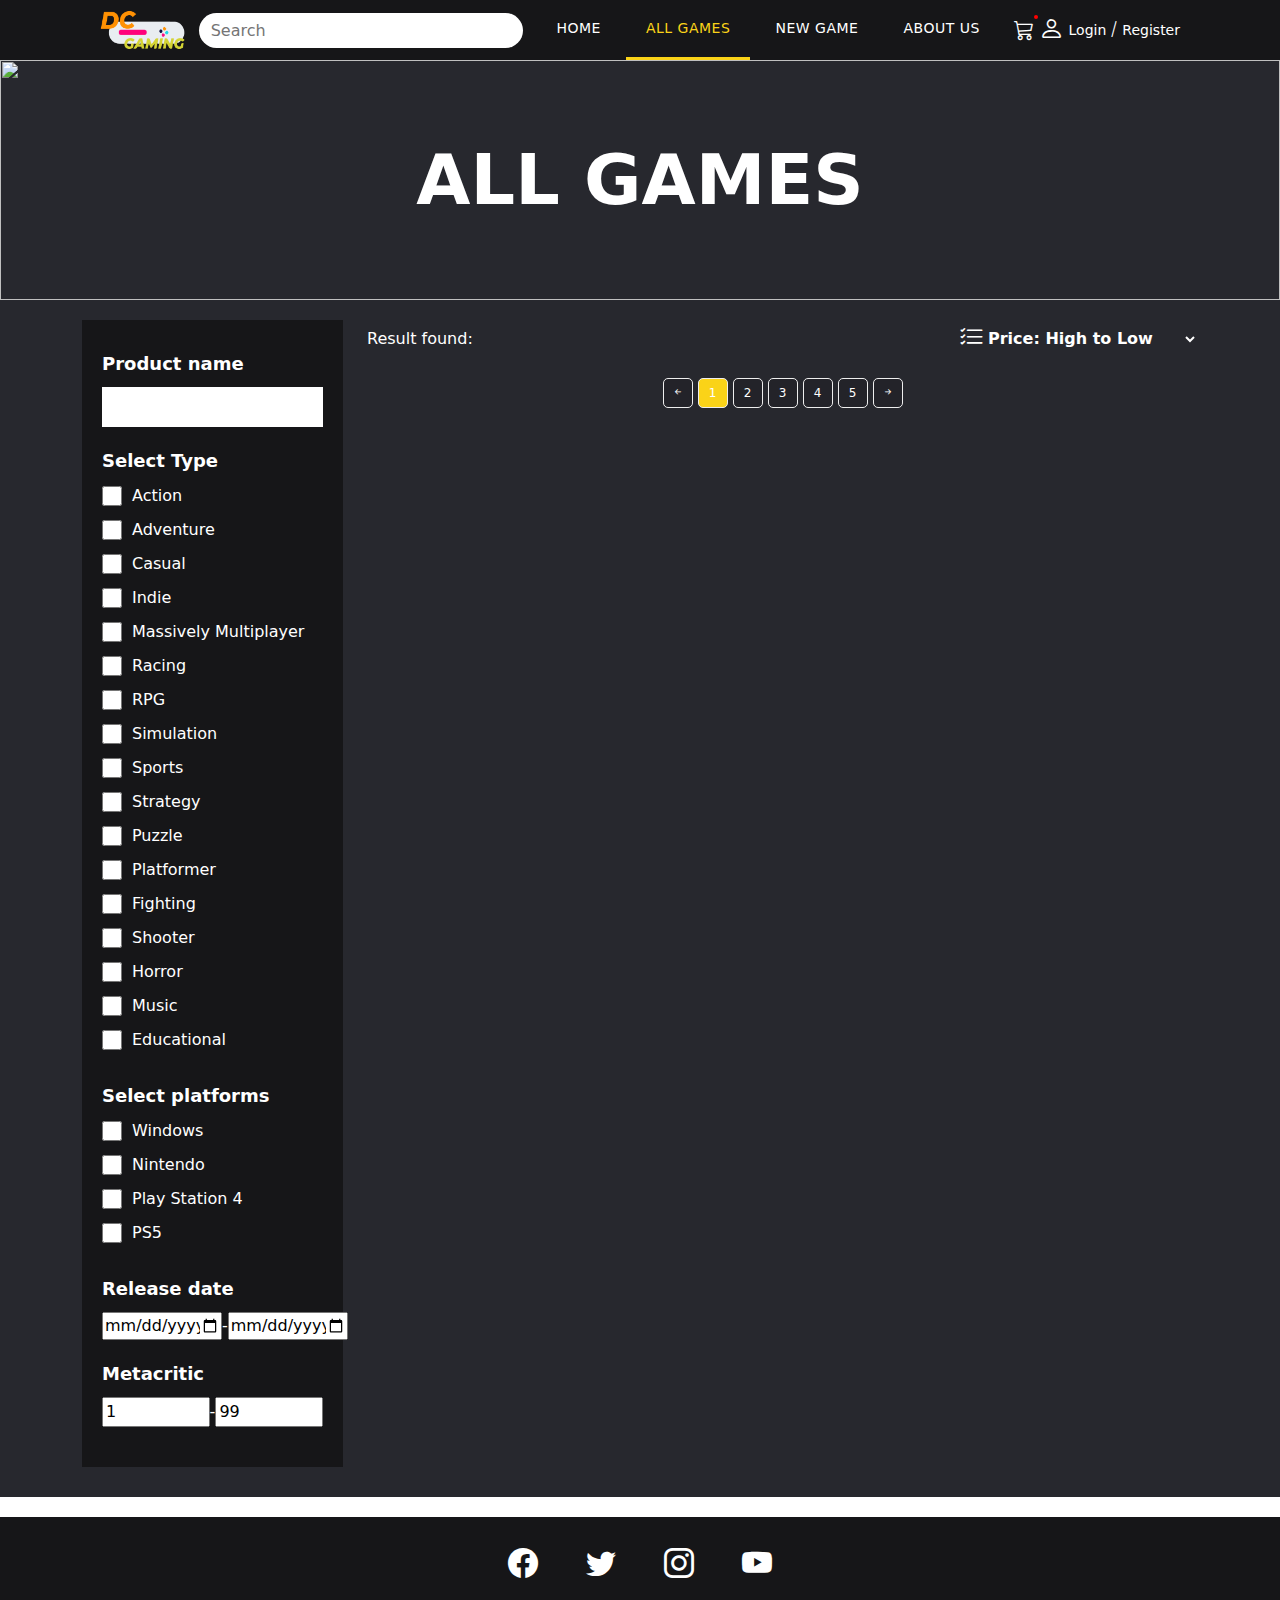
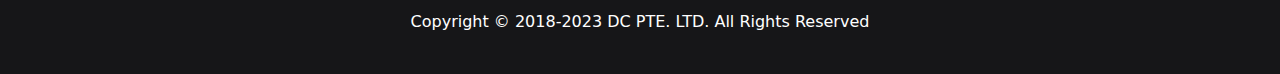
==== commit bb9f7b56: "update" ====
--- a/allgames.html
+++ b/allgames.html
@@ -26,6 +26,7 @@
     <link rel="stylesheet" href="./assets/css/allgames.css" />
     <link rel="stylesheet" href="./assets/css/header.css" />
     <link rel="stylesheet" href="./assets/css/footer.css">
+    <link rel="stylesheet" href="./assets/css/variable.css">
     <title>All games</title>
   </head>
 
@@ -112,7 +113,11 @@
       <div class="container">
         <div class="row">
           <div class="col-md-3">
+            <div class="filter-icon">
+              <i class="bi bi-sliders"></i>
+            </div>
             <div class="filter-table">
+              <i class="bi bi-x-circle-fill filter-table-close"></i>
               <form id="formElement">
                 <div class="filter-search">
                   <label for="product-search">Product name</label>
--- a/assets/css/allgames.css
+++ b/assets/css/allgames.css
@@ -1,12 +1,9 @@
-.nav-bar div a:first-child {
-    background-color: #1F0A4E;
-    color: #FAD318;
-}
+
 body {
-    background-color: #4618AC;
+    background-color: var(--main-color);
 }
 .products-container {
-    background-color: #4618AC;
+    background-color: var(--main-color);
     /* margin-top: 60px; */
 }
 .allgames-img {
@@ -50,7 +47,7 @@
 }
 .filter-table {
     margin-top: 20px;
-    background-color: #5825CC;
+    background-color: var(--secondary-color);
     color: white;
     font-size: 16px;
     padding: 20px;
@@ -62,12 +59,9 @@
     flex-direction: column;
 }
 .filter-search input {
-    background-color: #5825CC;
-    color: #ada1c8;
+    background-color: white;
     width: 100%;
     height: 40px;
-    background: rgba(0,0,0,.2);
-    box-shadow: inset 0 1px 3px #1f0a4e;
     border: none;
     margin-left: auto;
     margin-right: auto;
@@ -158,7 +152,7 @@
     position: relative;
     margin-bottom: 24px;
     width: 100%;
-    background-color: #1F0A4E;
+    background-color: var(--secondary-color);
     box-shadow: 0 4px 5px rgb(0 0 0 / 20%);
 }
 .product-card img {
@@ -259,8 +253,8 @@
 
 
 .nav-bar button:nth-child(2){
-    background-color: #1F0A4E;
     color: #FAD318;
+    border-bottom: 3px solid;
 }
 
 .all_button_pages {
@@ -304,4 +298,105 @@
 }
 .footer {
     margin-top: 30px;
+}
+.filter-table-close {
+    display: none;
+}
+.filter-icon {
+    display: none;
+    color: black;
+    position: fixed;
+    border-radius: 0 40px 40px 0;
+    padding: 20px 10px;
+    left: 0;
+    font-size: 20px;
+    transform: translateY(-50%);
+    top: 50%;
+    z-index: 998;
+    background-color: white;
+    cursor: pointer;
+}
+/* reponsive */
+@media (max-width: 1204px) {
+    .product-card img {
+        height: 200px;
+    }
+    .info-name-price p {
+        font-size: 13px;
+    }
+    .price-rating h6 {
+        font-size: 14px;
+    }
+    .product-rating {
+        width: 30px;
+        height: 30px;
+    }
+    .product-card .product-info a {
+        height: 120px;
+    }
+}
+@media (max-width: 992px) {
+    .type label {
+        font-size: 14px;
+    }
+    .product-card img {
+        height: 160px;
+    }
+    .info-name-price p {
+        font-size: 10px;
+    }
+    .product-card .product-info a {
+        height: 100px;
+    }
+    .price-rating h6 span {
+        font-size: 10px;
+    }
+    .product-rating {
+        width: 20px;
+        height: 20px;
+    }
+    .product-rating span {
+        font-size: 12px
+    }
+}
+@media (max-width: 768px) {
+    .filter-icon {
+        display: block;
+    }
+    .filter-table {
+    display: none;
+    position: fixed;
+    top: 0;
+    left: 0;
+    height: 100vh;
+    overflow-y: auto;
+    padding-bottom: 125px;
+    z-index: 999;
+    margin-top: 0;
+    }
+    .filter-table.active {
+        display: block;
+    }
+    .filter-table-close {
+        display: block;
+        float: right;
+    }
+    .filter-table-close:hover {
+        color: red;
+        cursor: pointer;
+    }
+    .product-card img {
+        height: 220px;
+    }
+    .info-name-price p {
+        font-size: 14px;
+    }
+    .price-rating h6 span {
+        font-size: 14px;
+    }
+}
+@media (max-width: 576px) {
+    .product-card {
+        width: 80%;
+    }
 }--- a/assets/css/header.css
+++ b/assets/css/header.css
@@ -25,7 +25,7 @@
     outline: none;
 }
 .header-top-bar {
-    background-color: #311178;
+    background-color: var(--secondary-color);
     position: fixed;
     z-index: 999;
     width: 100%;
@@ -105,7 +105,7 @@
 
 /* nav bar start */
 .header-nav-bar {
-    /* background-color: #311178; */
+    /* background-color: var(--secondary-color); */
 }
 /* .nav-bar {
     height: 50px;
@@ -118,11 +118,12 @@
     font-weight: 500;
     letter-spacing: 0.5px;
     padding: 0 20px;
-    line-height: 60px;
+    line-height: 57px;
+    border-bottom: 3px solid var(--secondary-color);
 }
 .nav-bar > button:hover {
-    background-color: #1F0A4E;
     color: #FAD318;
+    border-bottom: 3px solid;
 }
 .logo {
     cursor: pointer;
@@ -146,7 +147,9 @@
     right: -20%;
     background-color: red;
     border-radius: 50px;
-    opacity: 0.6;
+}
+.dropdown-item:hover {
+    background-color: var(--span-color) !important;
 }
 .cart-icon {
     position: relative;
@@ -155,11 +158,12 @@
     display: none;
     flex-direction: column;
     position: absolute;
-    background-color: #5825CC;
+    background-color: var(--main-color);
     width: 400px;
     /* height: 100px; */
     right: 0px;
     z-index: 999;
+    box-shadow: 0 6px 12px rgba(0,0,0,.175);
 }
 .cart-popup.active {
     display: flex
@@ -262,12 +266,14 @@
   ::-webkit-scrollbar-thumb:hover {
     background-color: #555;
   }
-
   .nav-bar-icon i{
     font-size: 30px;
     color: white;
     cursor: pointer;
     line-height: 60px;
+  }
+  .nav-bar-icon i.active {
+    color: var(--span-color) ;
   }
   .nav-bar-icon {
     display: none;
@@ -299,7 +305,7 @@
         position: absolute;
         top: 60px;
         left: 0px;
-        background-color: #4618AC;
+        background-color: var(--main-color);
         opacity: 1;
         width: 40%;
         height: 100vh;
@@ -311,10 +317,6 @@
     .nav-bar button {
         width: 100%;
         text-align: left;
-    }
-    .nav-bar button:hover {
-        color: #e9e8f7;
-        background: #32117d;
     }
     .search-input-container {
         width: 40%;
@@ -339,7 +341,7 @@
         position: absolute;
         top: 60px;
         left: 0px;
-        background-color: #4618AC;
+        background-color: var(--main-color);
         opacity: 1;
         width: 40%;
         height: 100vh;
--- a/assets/css/footer.css
+++ b/assets/css/footer.css
@@ -2,7 +2,7 @@
 .footer {
     padding-bottom: 24px;
     width: 100%;
-    background-color: #1C0A45;
+    background-color: var(--secondary-color);
 }
 .footer .payment-type {
     background-color: white;
--- a/assets/css/variable.css
+++ b/assets/css/variable.css
@@ -0,0 +1,5 @@
+:root {
+    --main-color: #27282E;
+    --secondary-color: #161618;
+    --span-color: #FAD318;
+}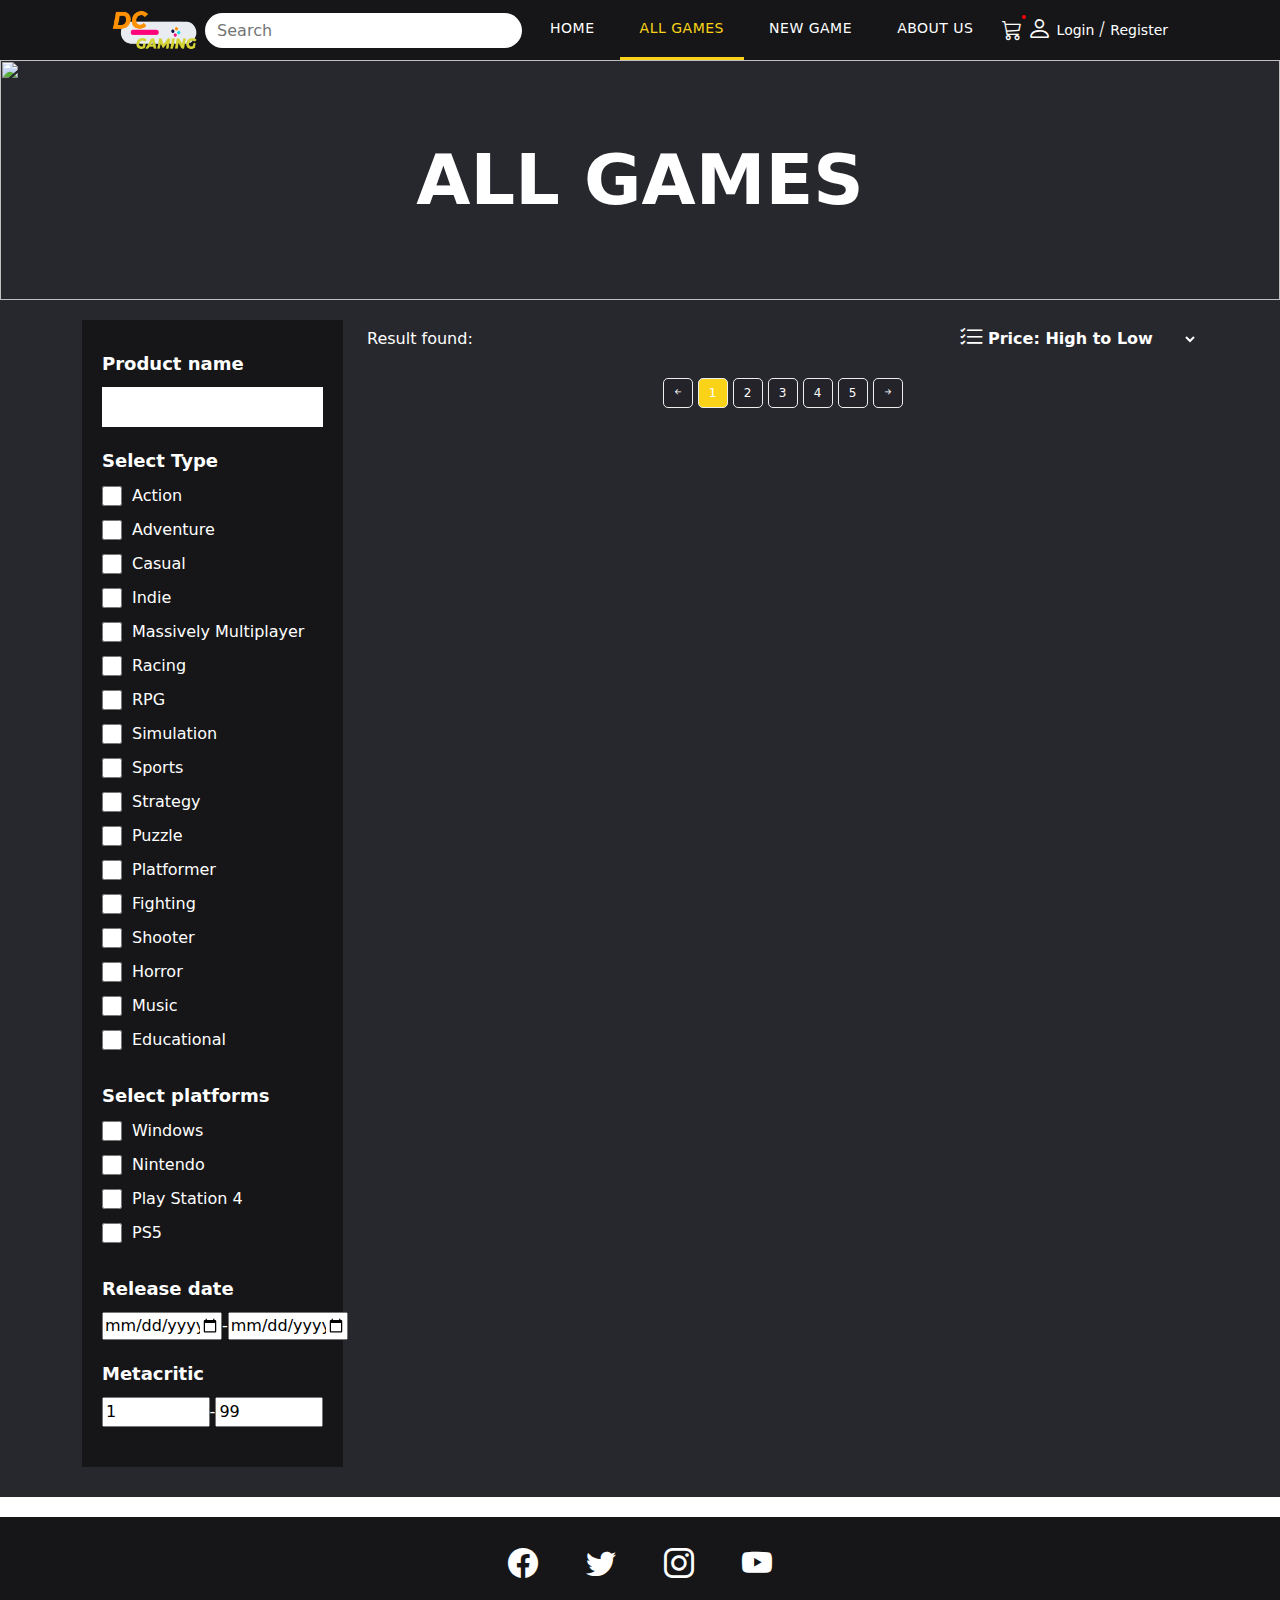
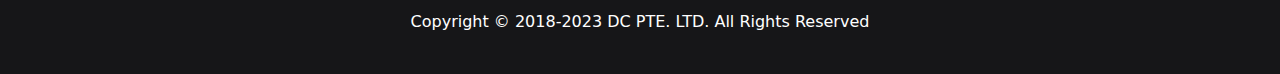
==== commit a9410eed: "update" ====
--- a/allgames.html
+++ b/allgames.html
@@ -32,7 +32,7 @@
 
   <body>
     <!-- header start -->
-    <div class="header-top-bar">
+    <div class="header-top-bar container-fluid">
       <div class="top-bar d-flex justify-content-between">
         <div class="nav-bar-icon">
           <i class="bi bi-list"></i>
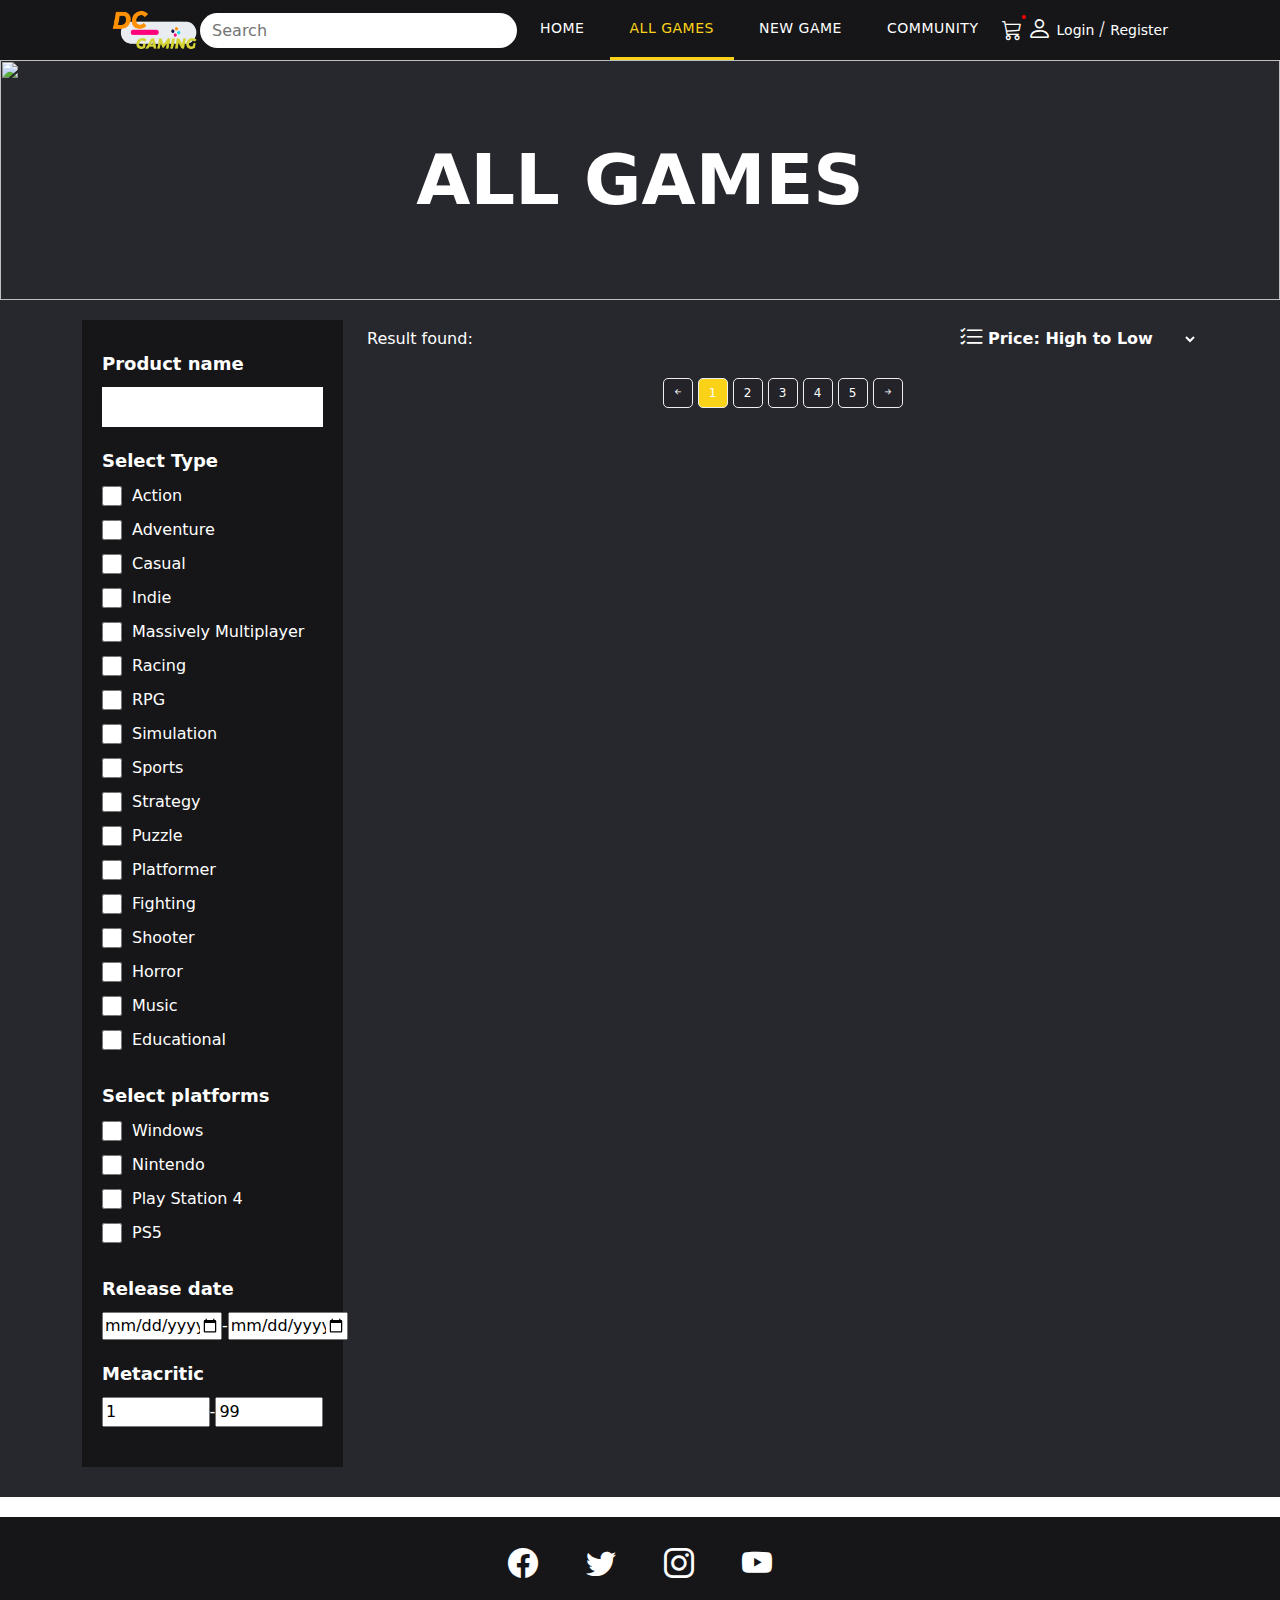
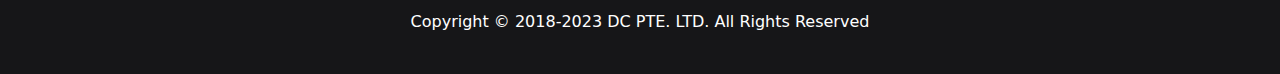
==== commit 9de08673: "update" ====
--- a/allgames.html
+++ b/allgames.html
@@ -22,6 +22,7 @@
       href="https://cdn.jsdelivr.net/npm/bootstrap-icons@1.10.3/font/bootstrap-icons.css"
     />
     <!-- import boostrap end -->
+    <link rel="icon" href="./assets/images/favicon.ico">
     <!-- import my css -->
     <link rel="stylesheet" href="./assets/css/allgames.css" />
     <link rel="stylesheet" href="./assets/css/header.css" />
@@ -55,8 +56,7 @@
                   <button value="index">HOME</button>
                   <button value="allgames">ALL GAMES</button>
                   <button value="new">NEW GAME</button>
-                  <!-- <button value="hotdeals"></button> -->
-                  <button value="aboutus">ABOUT US</button>
+                  <button value="community">COMMUNITY</button>
               </div>
           </div>
         </div>
--- a/assets/css/header.css
+++ b/assets/css/header.css
@@ -28,7 +28,7 @@
     background-color: var(--secondary-color);
     position: fixed;
     z-index: 999;
-    width: 100%;
+    width: 100vw;
     top: 0px;
     transition: 0.5 ease;
 }
@@ -294,7 +294,9 @@
     height: 50px;
     object-fit: cover;
   }
-
+  .user-login > li {
+    display: none;
+  }
   @media (max-width: 1191px) {
     .nav-bar-icon {
         display: block;
@@ -355,8 +357,7 @@
         text-align: left;
     }
     .nav-bar button:hover {
-        color: #e9e8f7;
-        background: #32117d;
+        color: var(--span-color);
     }
     .search-input-container {
         width: 50%;
@@ -383,7 +384,7 @@
         left: 0;
         border: none;
         border-radius: 0px;
-        width: 100%;
+        width: 100vw;
         height: 40px;
     }
     .search-input-container {
@@ -391,10 +392,11 @@
     }
     .search-input-container.active {
         top: 0;
+        left: 0;
         position: fixed;
         width: 100vw;
         height: 100vh;
-        background-color: #5825CC;
+        background-color: var(--main-color);
         z-index: 999;
     }
     .x-icon.active {
@@ -403,6 +405,7 @@
         top: 0;
         line-height: 40px;
         width: 30px;
+        right: 25px;
     }
     .search-result-area {
         top: 40px;
@@ -416,7 +419,7 @@
         top: 60px;
         right: 0;
         flex-direction: column;
-        background-color: #32117d;
+        background-color: var(--main-color);
         width: 20%;
     }
     .user-login.active {
@@ -433,6 +436,15 @@
     }
     .cart-popup {
         width: 300px;
+    }
+    .user-login > li {
+        display: block;
+    }
+    .user-login > a {
+        display: none !important;
+    }
+    .person-icon.active {
+        color: var(--span-color);
     }
   }
   @media (max-width: 450px) {
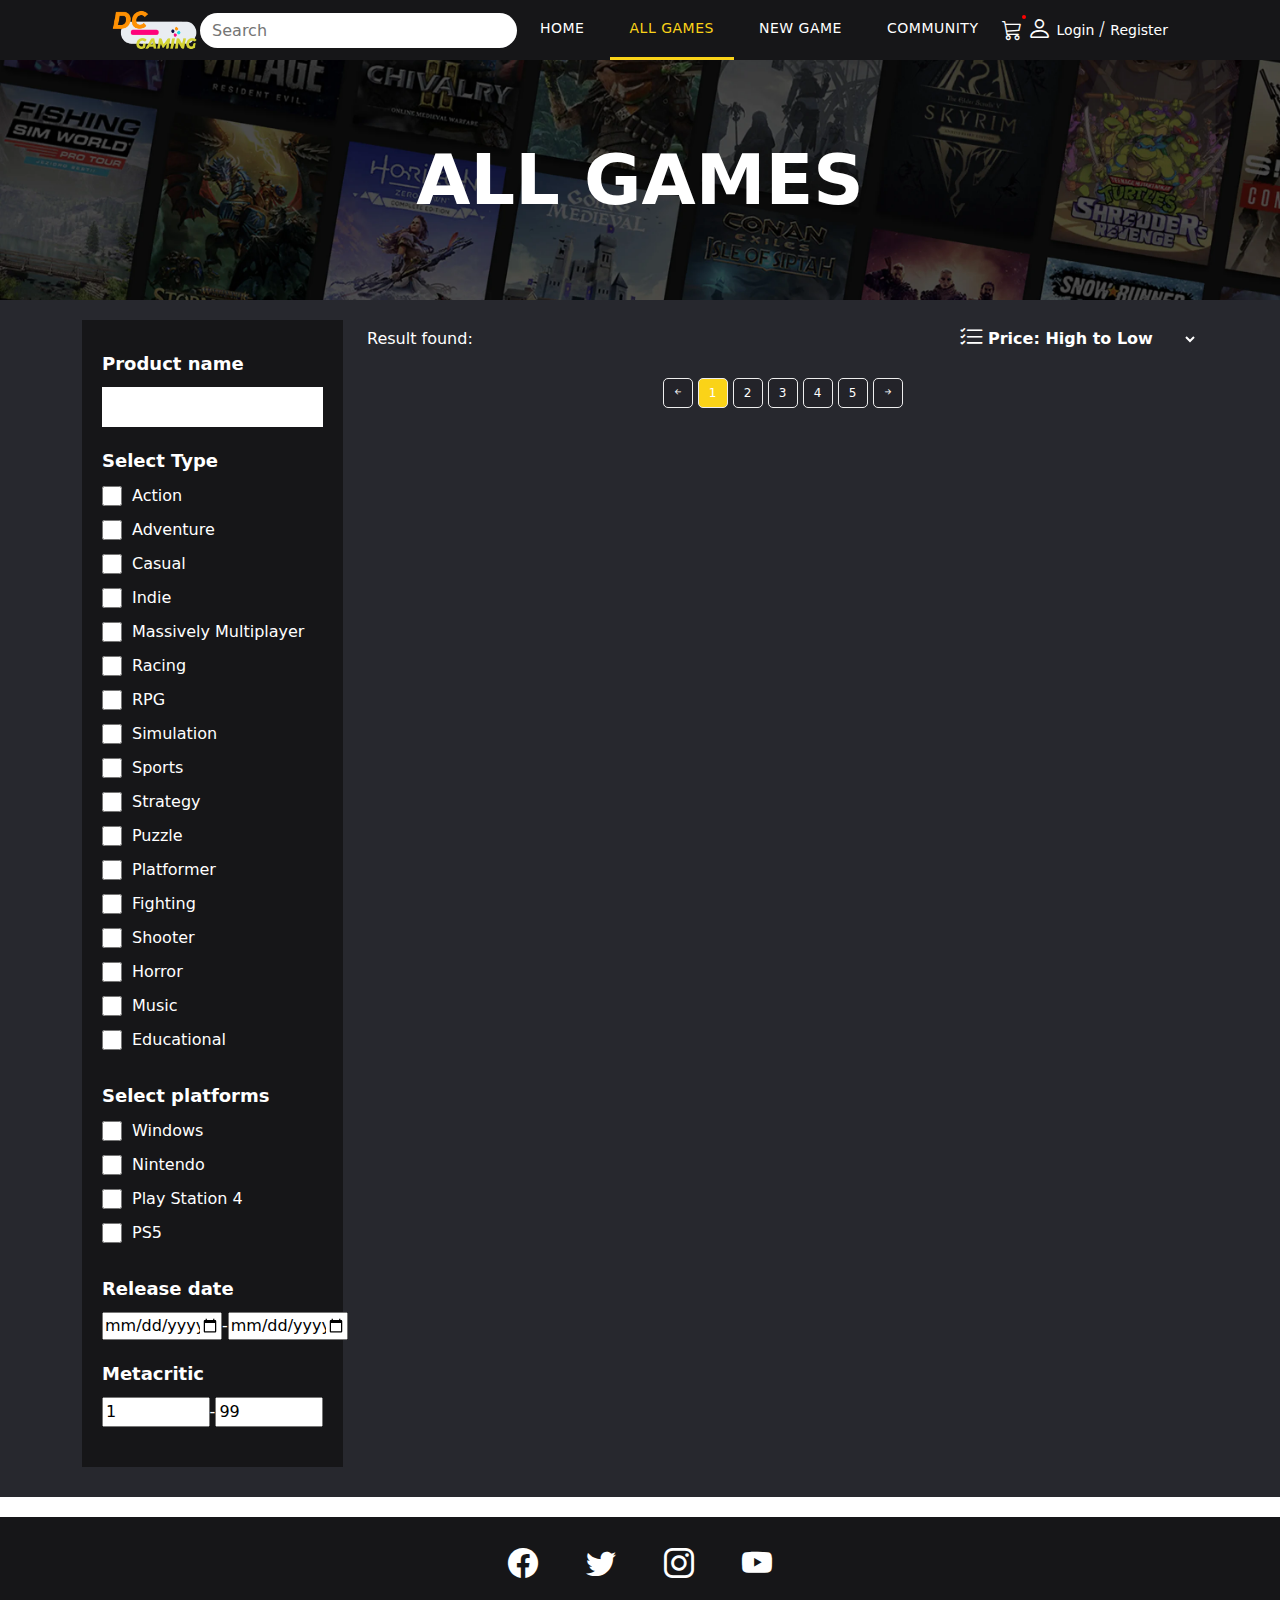
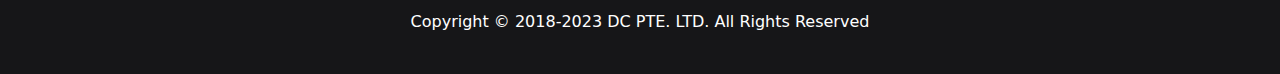
==== commit 18151648: "released" ====
--- a/allgames.html
+++ b/allgames.html
@@ -105,7 +105,7 @@
   </div>
     <!-- header end -->
     <div class="allgames-img">
-      <img src="https://media.greenmangaming.com/flat-page/seo/all-games.jpg" alt="">
+      <img src="./assets/images/all-games.webp" alt="">
       <h1>ALL GAMES</h1>
     </div>
     <!-- product list start -->
--- a/assets/css/header.css
+++ b/assets/css/header.css
@@ -104,12 +104,7 @@
 /* top bar end */
 
 /* nav bar start */
-.header-nav-bar {
-    /* background-color: var(--secondary-color); */
-}
-/* .nav-bar {
-    height: 50px;
-} */
+
 .nav-bar > button {
     background: none;
     border: none;
